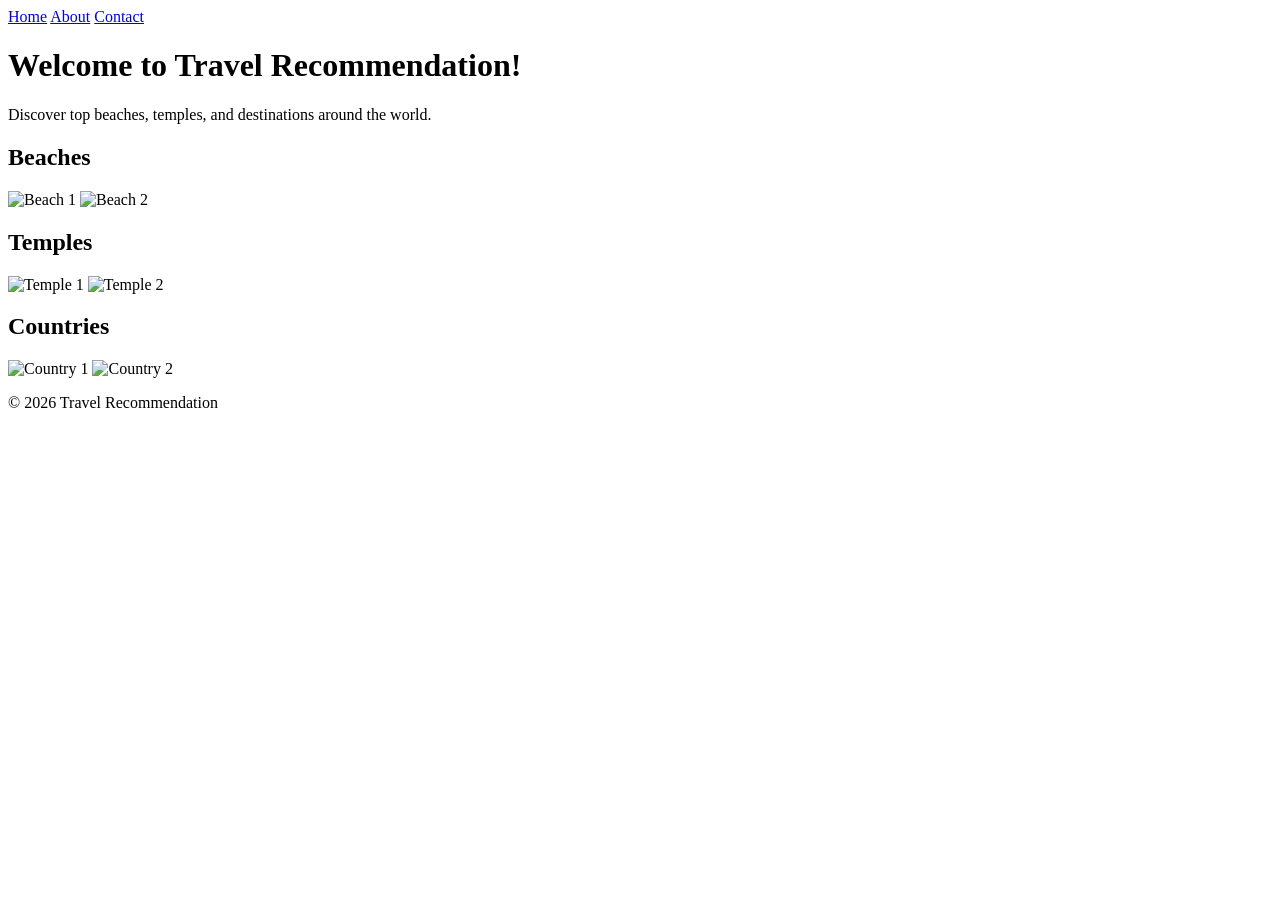
==== index.html @ 0e873e94 "Add initial HTML structure for Travel Recommendation" ====
<!DOCTYPE html>
<html lang="en">
<head>
    <meta charset="UTF-8">
    <title>Travel Recommendation</title>
    <link rel="stylesheet" href="style.css">
</head>
<body>
    <header>
        <nav>
            <a href="index.html">Home</a>
            <a href="about.html">About</a>
            <a href="contact.html">Contact</a>
        </nav>
    </header>

    <main>
        <h1>Welcome to Travel Recommendation!</h1>
        <p>Discover top beaches, temples, and destinations around the world.</p>

        <section>
            <h2>Beaches</h2>
            <img src="images/beach1.jpg" alt="Beach 1">
            <img src="images/beach2.jpg" alt="Beach 2">
        </section>

        <section>
            <h2>Temples</h2>
            <img src="images/temple1.jpg" alt="Temple 1">
            <img src="images/temple2.jpg" alt="Temple 2">
        </section>

        <section>
            <h2>Countries</h2>
            <img src="images/country1.jpg" alt="Country 1">
            <img src="images/country2.jpg" alt="Country 2">
        </section>
    </main>

    <footer>
        <p>&copy; 2026 Travel Recommendation</p>
    </footer>
</body>
</html>
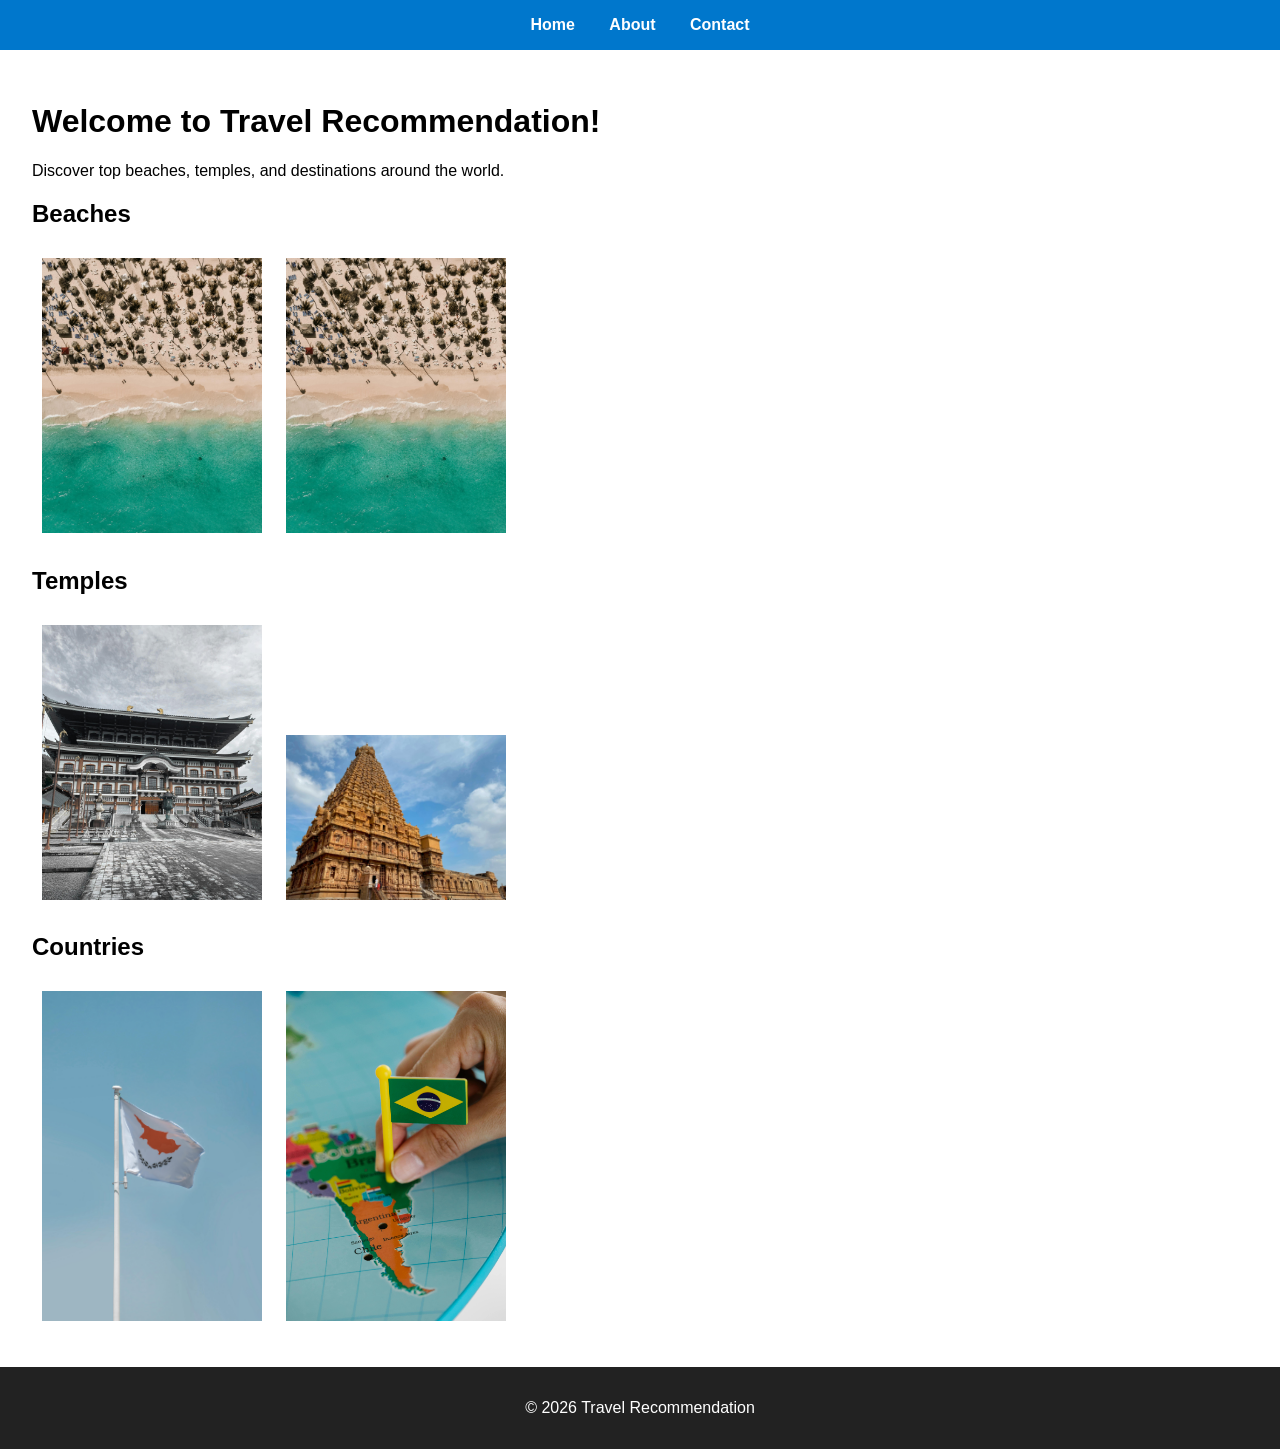
==== commit e56a7ab5: "Update index.html" ====
--- a/index.html
+++ b/index.html
@@ -21,7 +21,7 @@
         <section>
             <h2>Beaches</h2>
             <img src="images/beach1.jpg" alt="Beach 1">
-            <img src="images/beach2.jpg" alt="Beach 2">
+            <img src="images/beach1.jpg" alt="Beach 2">
         </section>
 
         <section>
--- a/style.css
+++ b/style.css
@@ -0,0 +1,34 @@
+body {
+    font-family: Arial, sans-serif;
+    margin: 0;
+    padding: 0;
+}
+
+header nav {
+    background: #0077cc;
+    padding: 1rem;
+    text-align: center;
+}
+
+header nav a {
+    color: white;
+    margin: 0 15px;
+    text-decoration: none;
+    font-weight: bold;
+}
+
+main {
+    padding: 2rem;
+}
+
+section img {
+    width: 220px;
+    margin: 10px;
+}
+
+footer {
+    background: #222;
+    color: white;
+    text-align: center;
+    padding: 1rem;
+}
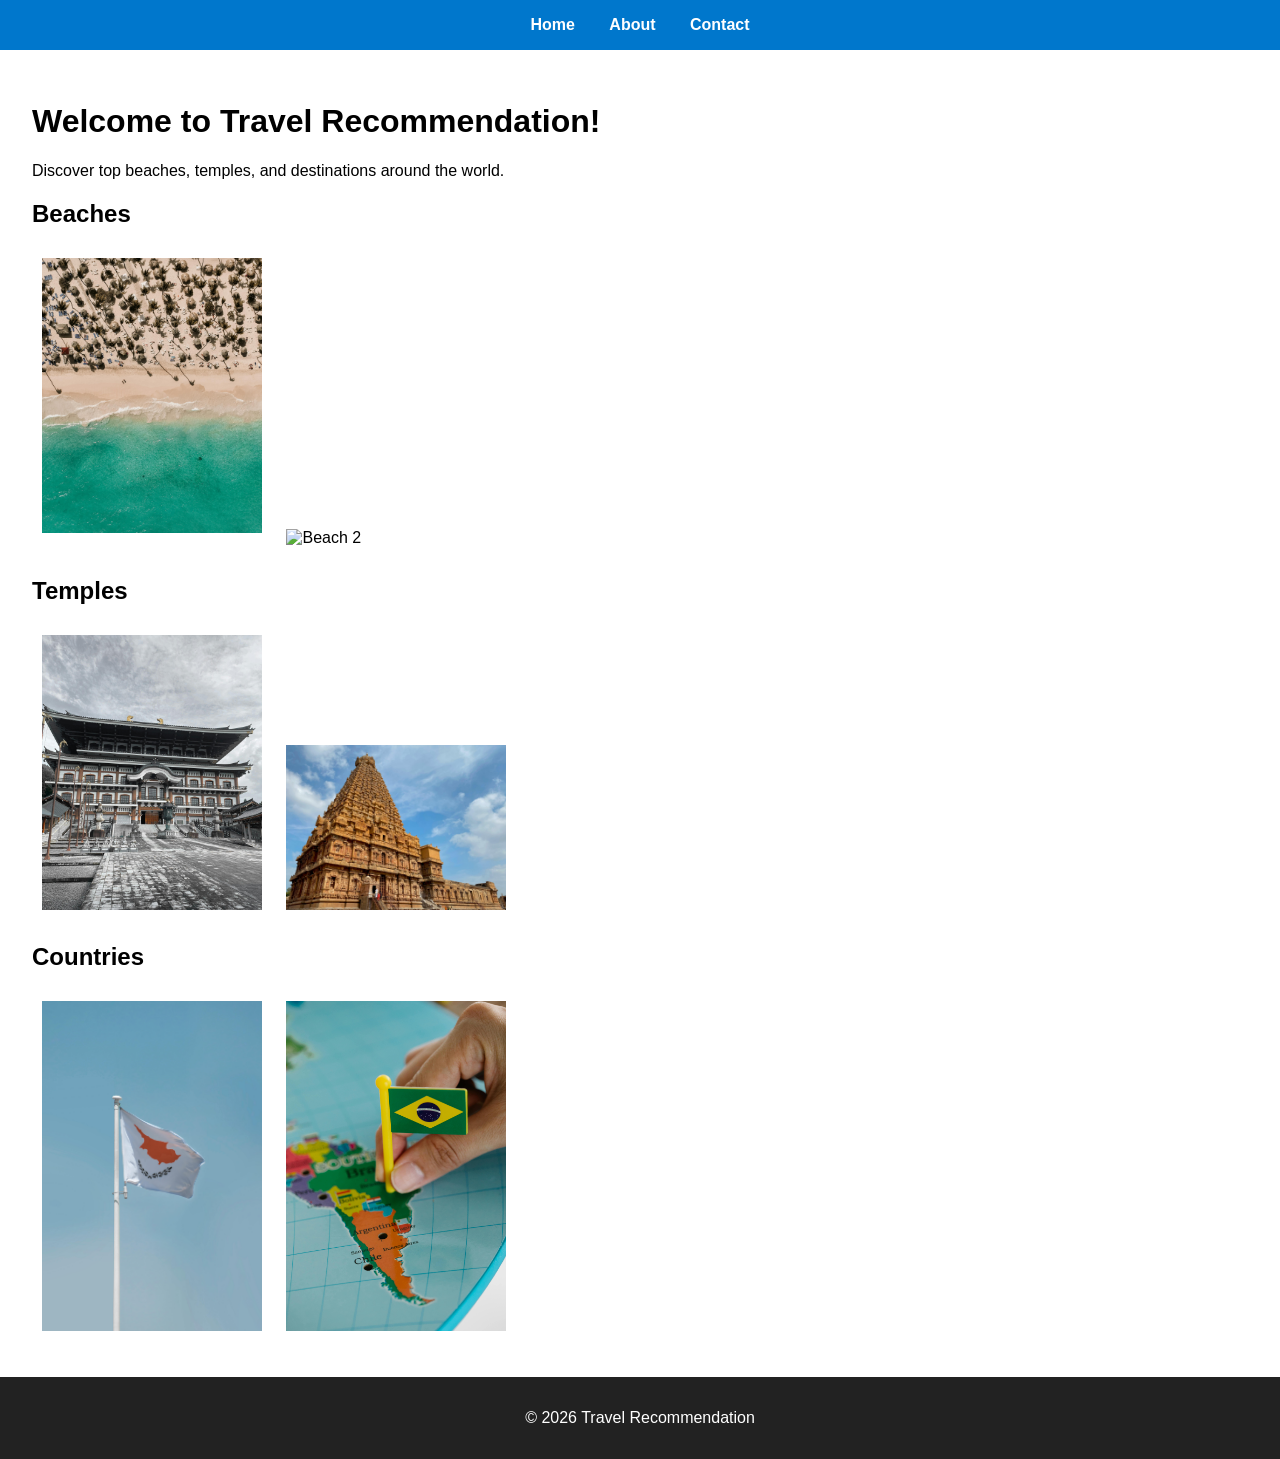
==== commit 11aa2c9c: "Update index.html" ====
--- a/index.html
+++ b/index.html
@@ -21,7 +21,7 @@
         <section>
             <h2>Beaches</h2>
             <img src="images/beach1.jpg" alt="Beach 1">
-            <img src="images/beach1.jpg" alt="Beach 2">
+            <img src="images/beach2.jpg" alt="Beach 2">
         </section>
 
         <section>
